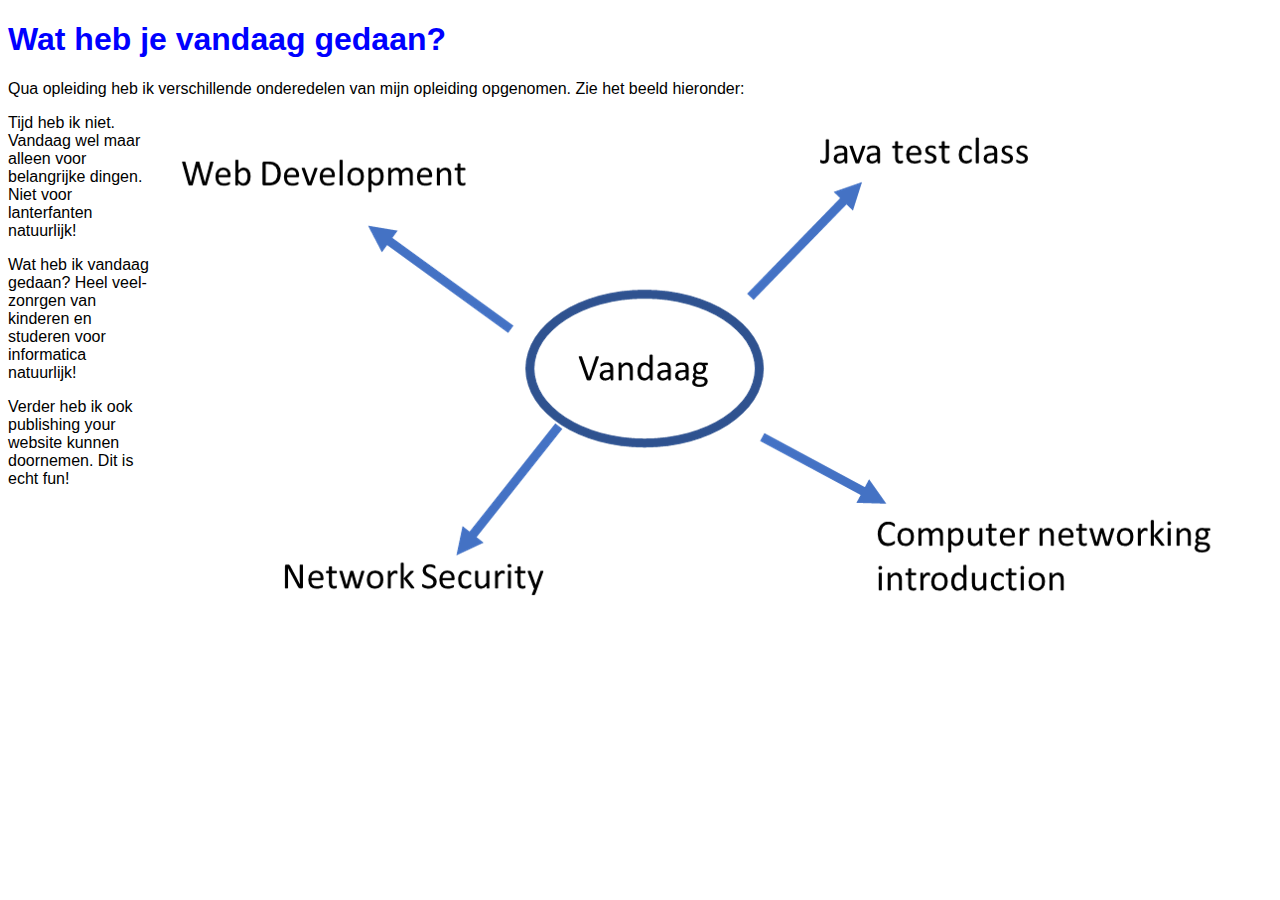
==== oefening02/index.html @ c8896734 "Add files via upload" ====
<!DOCTYPE html>
<html lang="en">
<head>
    <meta charset="UTF-8">
    <meta http-equiv="X-UA-Compatible" content="IE=edge">
    <meta name="viewport" content="width=device-width, initial-scale=1.0">
    <title>Wat heb je vandaag geleerd?</title>
    <link rel="stylesheet" href="css/main.css">
</head>
<body>
  <h1>Wat heb je vandaag gedaan?</h1>  
  <p>Qua opleiding heb ik verschillende onderedelen van mijn opleiding opgenomen. Zie het beeld hieronder:</p>
  <p><img src="images/wat heb je gedaan vandaag.png" alt="Wat heb je gedaan vandaag?"></p>
  <p>Tijd heb ik niet. Vandaag wel maar alleen voor belangrijke dingen. Niet voor lanterfanten natuurlijk!</p>
  <p>Wat heb ik vandaag gedaan? Heel veel- zonrgen van kinderen en studeren voor informatica natuurlijk!</p>
  <p>Verder heb ik ook <a href="https://developer.mozilla.org/en-US/docs/Learn/Getting_started_with_the_web/Publishing_your_website?retiredLocale=nl#publishing_via_github"></a>publishing your 
website kunnen doornemen. Dit is echt fun!</p>
</body>
</html>
---- oefening02/css/main.css ----
body{
    font-family: sans-serif;
}
h1{
color: blue;
}
img{
    float:right;
}
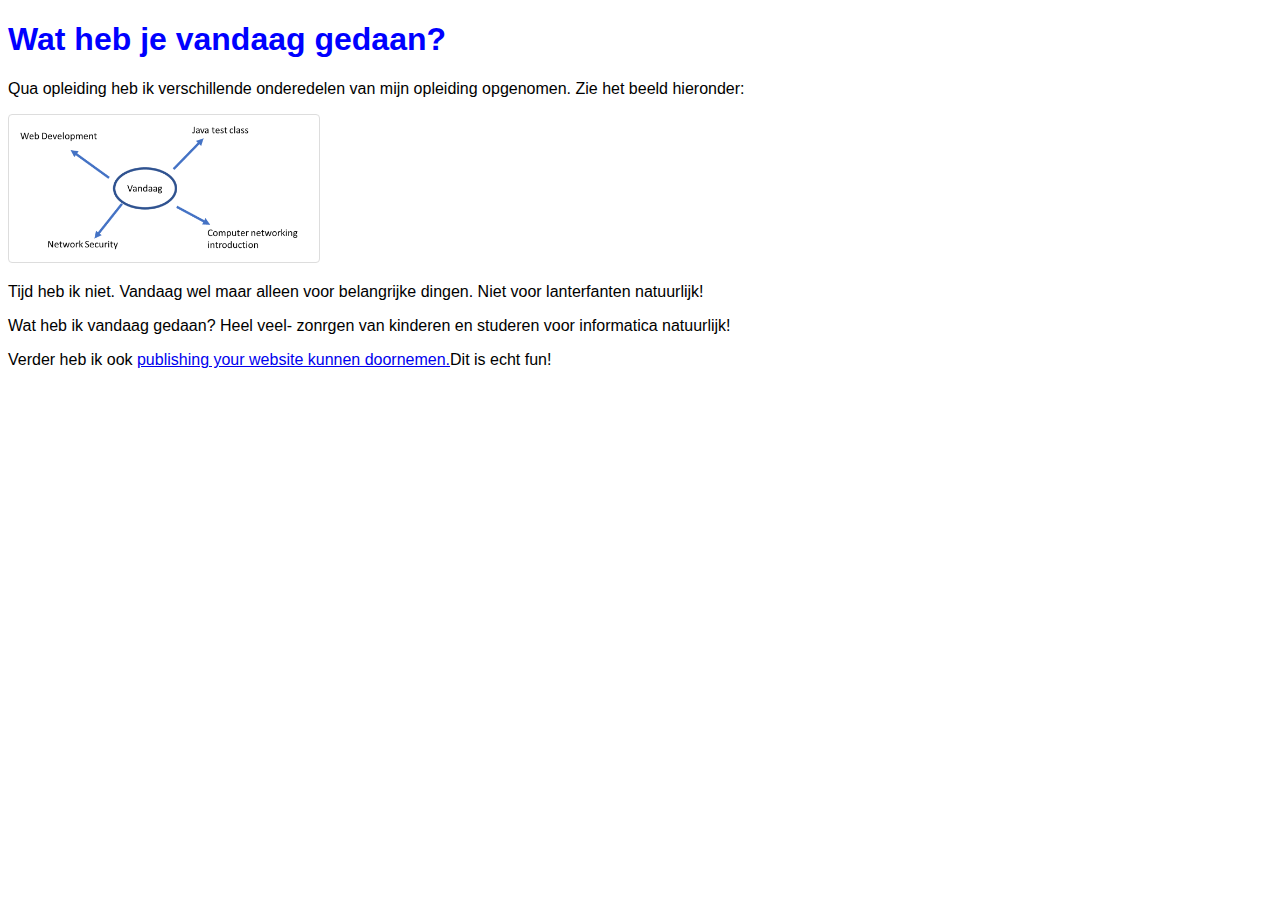
==== commit 6f000a43: "Add files via upload" ====
--- a/oefening02/index.html
+++ b/oefening02/index.html
@@ -10,10 +10,10 @@
 <body>
   <h1>Wat heb je vandaag gedaan?</h1>  
   <p>Qua opleiding heb ik verschillende onderedelen van mijn opleiding opgenomen. Zie het beeld hieronder:</p>
-  <p><img src="images/wat heb je gedaan vandaag.png" alt="Wat heb je gedaan vandaag?"></p>
+  <p><img src="images/wat-heb-je-gedaan-vandaag.png" alt="Wat heb je gedaan vandaag?"></p>
   <p>Tijd heb ik niet. Vandaag wel maar alleen voor belangrijke dingen. Niet voor lanterfanten natuurlijk!</p>
   <p>Wat heb ik vandaag gedaan? Heel veel- zonrgen van kinderen en studeren voor informatica natuurlijk!</p>
-  <p>Verder heb ik ook <a href="https://developer.mozilla.org/en-US/docs/Learn/Getting_started_with_the_web/Publishing_your_website?retiredLocale=nl#publishing_via_github"></a>publishing your 
-website kunnen doornemen. Dit is echt fun!</p>
+  <p>Verder heb ik ook <a href="https://developer.mozilla.org/en-US/docs/Learn/Getting_started_with_the_web/Publishing_your_website?retiredLocale=nl#publishing_via_github">publishing your 
+    website kunnen doornemen.</a>Dit is echt fun!</p>
 </body>
 </html>--- a/oefening02/css/main.css
+++ b/oefening02/css/main.css
@@ -5,5 +5,8 @@
 color: blue;
 }
 img{
-    float:right;
+  border: 1px solid #ddd;
+  border-radius: 4px;
+  padding: 5px;
+  width: 300px;
 }